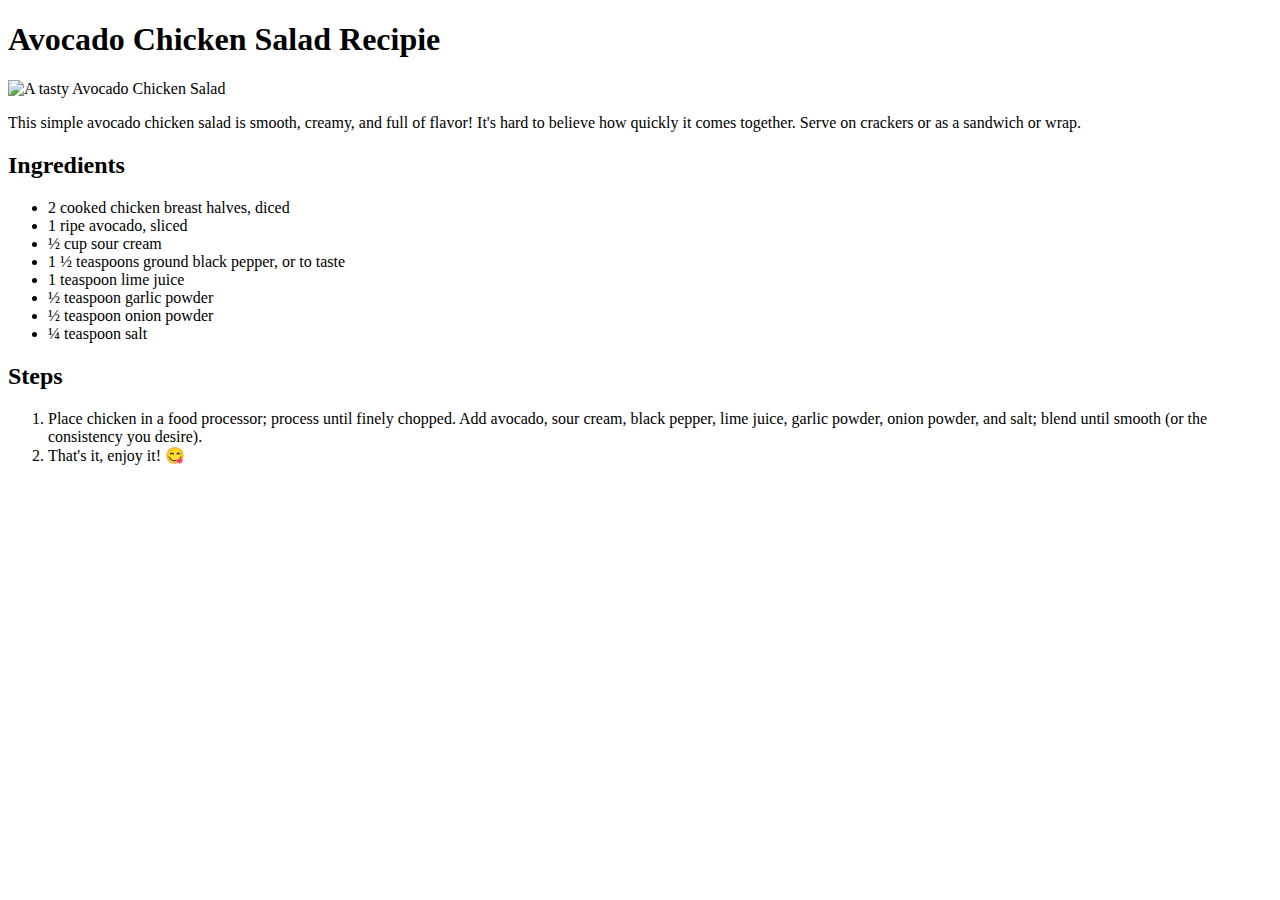
==== recipes/avocado_chicken_salad.html @ 02ec27bf "Add 4 files to project" ====
<!DOCTYPE html>
<html lang="en">
<head>
    <meta charset="UTF-8">
    <meta name="viewport" content="width=device-width, initial-scale=1.0">
    <title>avocadoChickenSalad</title>
</head>
<body>
    <h1>Avocado Chicken Salad Recipie</h1>
    <img src="https://www.allrecipes.com/thmb/e038Gkk-bXvdwchqKVM59OVK-3Q=/750x0/filters:no_upscale():max_bytes(150000):strip_icc():format(webp)/1320827-748ccf638eb940ee859984cc538d6e1a.jpg" alt="A tasty Avocado Chicken Salad">
    <p>
        This simple avocado chicken salad is smooth, creamy, and full of flavor! It's hard to believe how quickly it comes together. Serve on crackers or as a sandwich or wrap.
    </p>
    <h2>Ingredients</h2>
    <ul>
        <li>2 cooked chicken breast halves, diced</li>
        <li>1 ripe avocado, sliced</li>
        <li>½ cup sour cream</li>
        <li>1 ½ teaspoons ground black pepper, or to taste</li>
        <li>1 teaspoon lime juice</li>
        <li>½ teaspoon garlic powder</li>
        <li>½ teaspoon onion powder</li>
        <li>¼ teaspoon salt</li>
    </ul>
    <h2>Steps</h2>
    <ol>
        <li>Place chicken in a food processor; process until finely chopped. Add avocado, sour cream, black pepper, lime juice, garlic powder, onion powder, and salt; blend until smooth (or the consistency you desire).</li>
        <li>That's it, enjoy it! 😋</li>
    </ol>
</body>
</html>
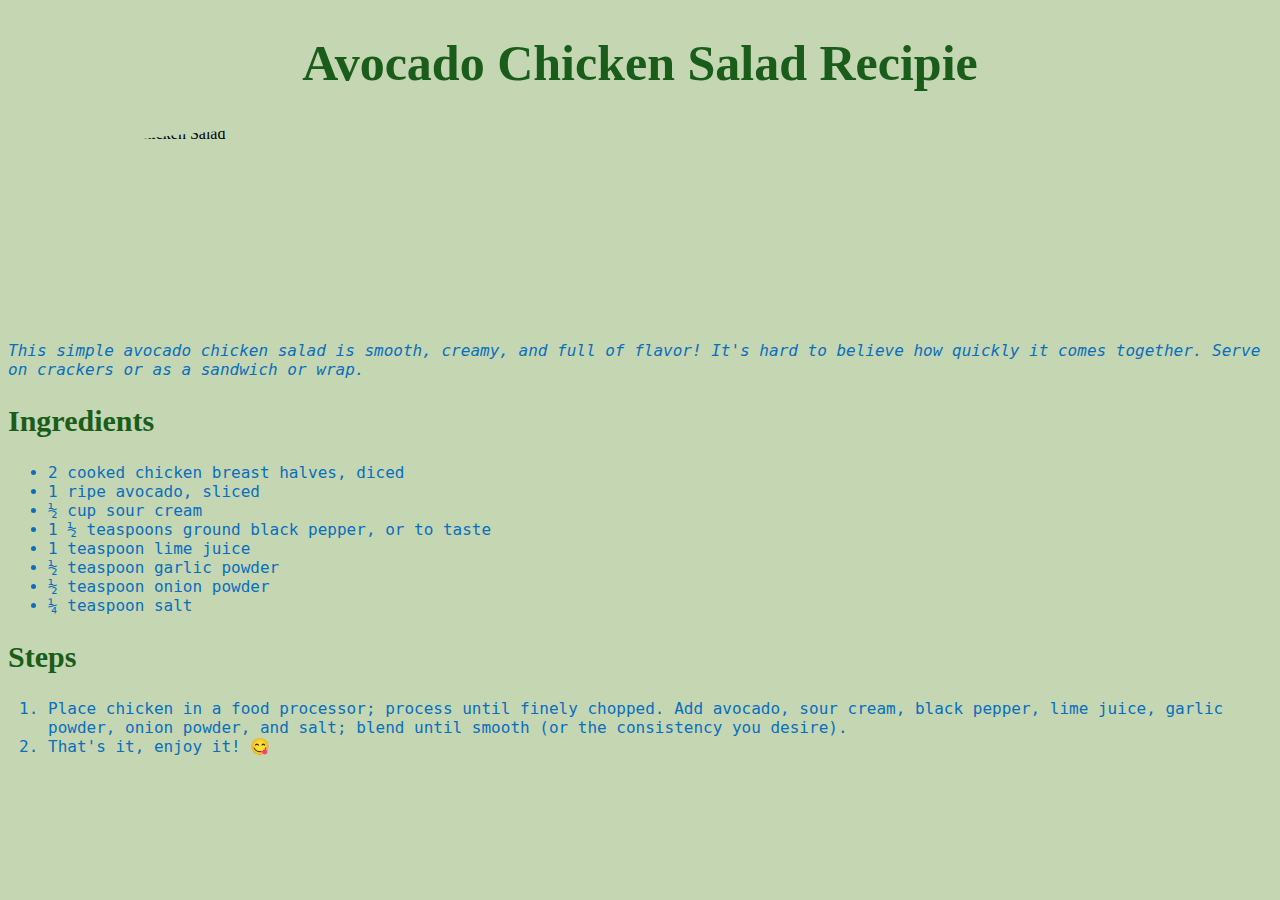
==== commit 608914dc: "add css to avocado_chicken.html" ====
--- a/recipes/avocado_chicken_salad.html
+++ b/recipes/avocado_chicken_salad.html
@@ -3,6 +3,7 @@
 <head>
     <meta charset="UTF-8">
     <meta name="viewport" content="width=device-width, initial-scale=1.0">
+    <link rel="stylesheet" href="avocado_chicken.css">
     <title>avocadoChickenSalad</title>
 </head>
 <body>
--- a/recipes/avocado_chicken.css
+++ b/recipes/avocado_chicken.css
@@ -0,0 +1,39 @@
+html {
+    background-color: #C4D7B2;
+}
+
+h1 {
+    font-family: 'Brush Script MT', cursive;
+    color: #1A5D1A;
+    font-size: 50px;
+    text-align: center;
+}
+
+h2 {
+    font-family: 'Brush Script MT', cursive;
+    color: #1A5D1A;
+    font-size: 30px;
+}
+img {
+    height: 200px;
+    width: auto;
+    border-radius: 30%;
+    display: block;
+    margin: auto;
+}
+
+p {
+    color: #0A6EBD;
+    font-family: Consolas, monospace;
+    font-style: italic;
+}
+
+ul {
+    font-family: Consolas, monospace;
+
+}
+
+li{
+    color: #0A6EBD;
+    font-family: Consolas, monospace;
+}
